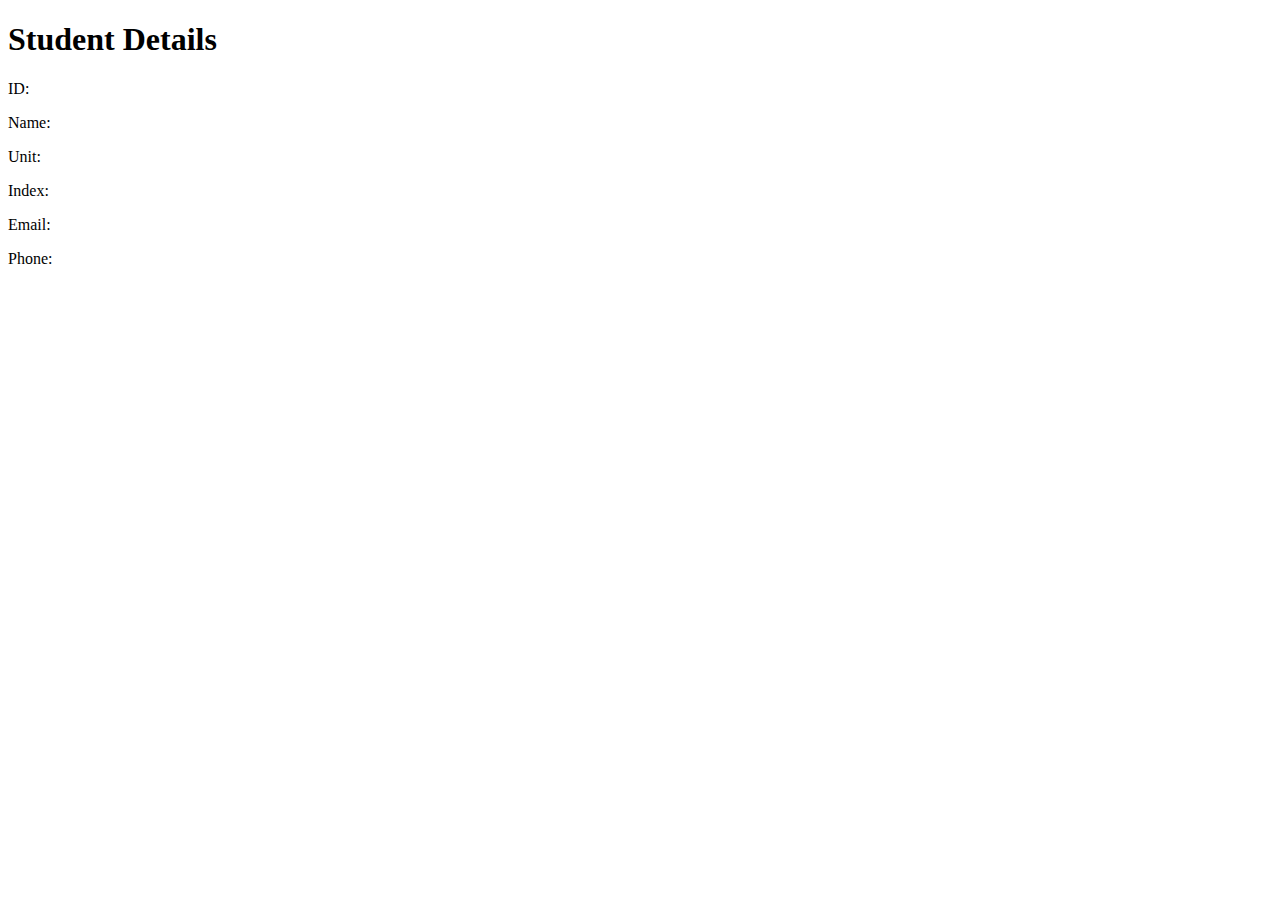
==== monday-frontend/src/main/resources/templates/studentDetails.html @ bfff8a9c "zmiany i errory" ====
<!DOCTYPE html>
<html xmlns:th="http://www.thymeleaf.org">
<head>
    <title>Student Details</title>
</head>
<body>
<h1>Student Details</h1>
<p th:text="${message}"></p>
<p>ID: <span th:text="${student?.id}"></span></p>
<p>Name: <span th:text="${student?.name}"></span></p>
<p>Unit: <span th:text="${student?.unit}"></span></p>
<p>Index: <span th:text="${student?.index}"></span></p>
<p>Email: <span th:text="${student?.email}"></span></p>
<p>Phone: <span th:text="${student?.phoneNumber}"></span></p>
</body>
</html>
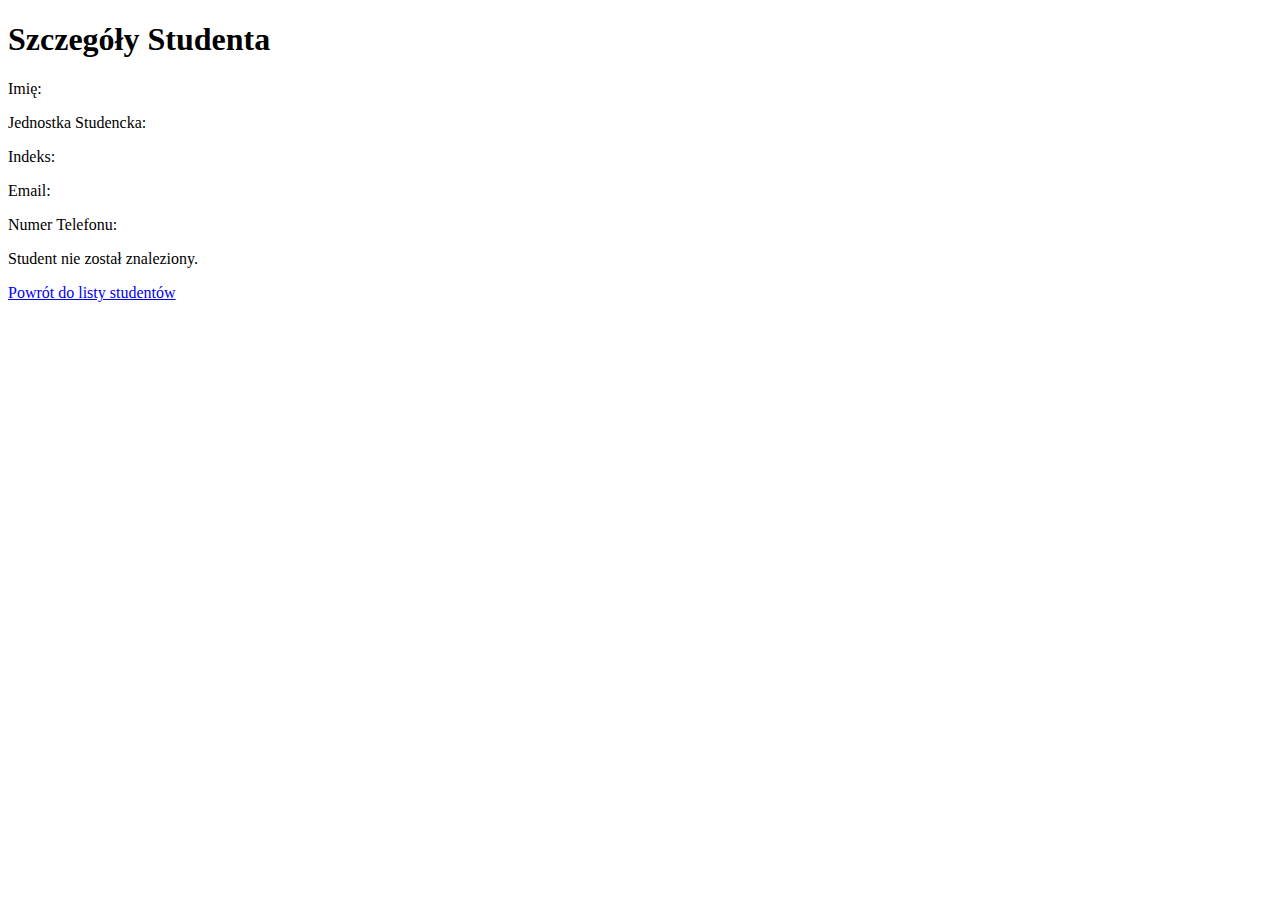
==== commit 9a5e76cb: "kolejny commit" ====
--- a/monday-frontend/src/main/resources/templates/studentDetails.html
+++ b/monday-frontend/src/main/resources/templates/studentDetails.html
@@ -1,16 +1,23 @@
 <!DOCTYPE html>
 <html xmlns:th="http://www.thymeleaf.org">
 <head>
-    <title>Student Details</title>
+    <meta charset="UTF-8">
+    <title>Szczegóły Studenta</title>
+    <link rel="stylesheet" th:href="@{/styles.css}">
 </head>
 <body>
-<h1>Student Details</h1>
-<p th:text="${message}"></p>
-<p>ID: <span th:text="${student?.id}"></span></p>
-<p>Name: <span th:text="${student?.name}"></span></p>
-<p>Unit: <span th:text="${student?.unit}"></span></p>
-<p>Index: <span th:text="${student?.index}"></span></p>
-<p>Email: <span th:text="${student?.email}"></span></p>
-<p>Phone: <span th:text="${student?.phoneNumber}"></span></p>
+<h1>Szczegóły Studenta</h1>
+<div th:if="${student} != null">
+    <p>Imię: <span th:text="${student.name}"></span></p>
+    <p>Jednostka Studencka: <span th:text="${student.unit}"></span></p>
+    <p>Indeks: <span th:text="${student.index}"></span></p>
+    <p>Email: <span th:text="${student.email}"></span></p>
+    <p>Numer Telefonu: <span th:text="${student.phoneNumber}"></span></p>
+</div>
+<div th:if="${student} == null">
+    <p>Student nie został znaleziony.</p>
+</div>
+
+<a href="/students-page">Powrót do listy studentów</a>
 </body>
 </html>